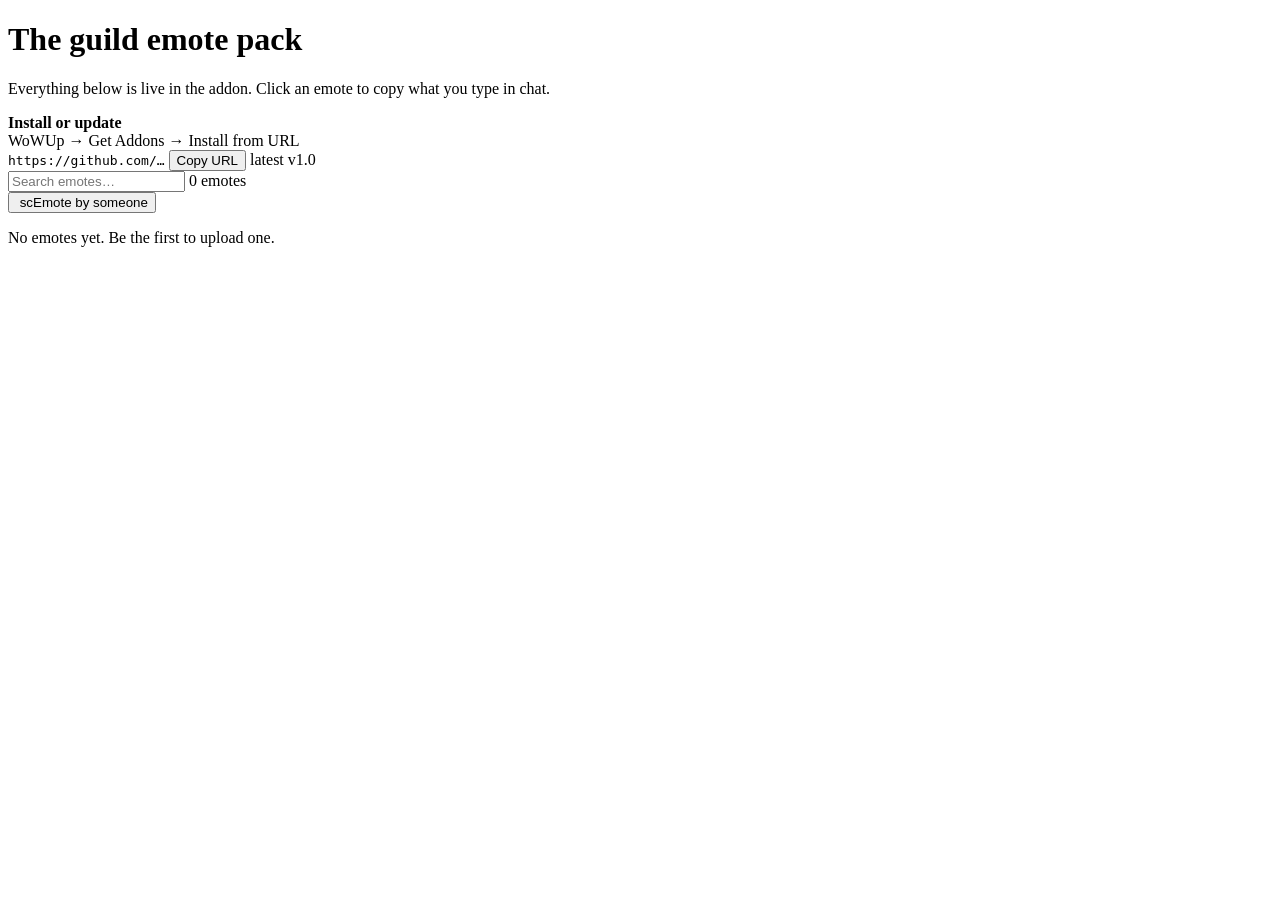
==== server/src/main/resources/templates/browse.html @ a93b149d "Render the pages with Thymeleaf and tidy the app into feature packages The pages were static HTML th" ====
<!doctype html>
<html lang="en" xmlns:th="http://www.thymeleaf.org"
      th:replace="~{layout/base :: page(~{::title}, 'browse', ~{::main}, ~{::scripts})}">
<head>
  <title>Sanity Capped Emotes</title>
</head>
<body>

<main>
  <h1>The guild emote pack</h1>
  <p class="sub">Everything below is live in the addon. Click an emote to copy what you type in chat.</p>

  <div class="card install">
    <div>
      <strong>Install or update</strong><br>
      <span class="muted">WoWUp &rarr; Get Addons &rarr; Install from URL</span>
    </div>
    <code id="repo-url" th:text="${repoUrl}">https://github.com/…</code>
    <button class="ghost" data-copy="#repo-url">Copy URL</button>
    <a class="tag" th:if="${release}" th:href="${release.url()}" target="_blank" rel="noopener"
       th:text="'latest ' + ${release.tag()}">latest v1.0</a>
  </div>

  <div class="toolbar">
    <input type="search" id="search" placeholder="Search emotes…" autocomplete="off"
           aria-label="Search emotes">
    <span class="tag" id="count" th:text="${#lists.size(emotes)} + ' emotes'">0 emotes</span>
  </div>

  <div class="grid" id="grid">
    <button class="emote" type="button" th:each="emote : ${emotes}"
            th:data-name="${emote.name()}" th:data-search="${emote.name() + ' ' + emote.uploader()}"
            th:title="'Click to copy ' + ${emote.name()}">
      <img th:src="${emote.url()}" th:alt="${emote.name()}" loading="lazy">
      <span class="name" th:text="${emote.name()}">scEmote</span>
      <span class="by" th:text="'by ' + ${emote.uploader()} + ' · ' + ${emote.age()}">by someone</span>
    </button>
  </div>

  <p class="empty" th:if="${#lists.isEmpty(emotes)}">
    No emotes yet. Be the first to <a th:href="@{/upload}">upload one</a>.
  </p>
</main>

<th:block th:fragment="scripts">
  <script type="module" th:src="@{/js/browse.js}"></script>
</th:block>

</body>
</html>
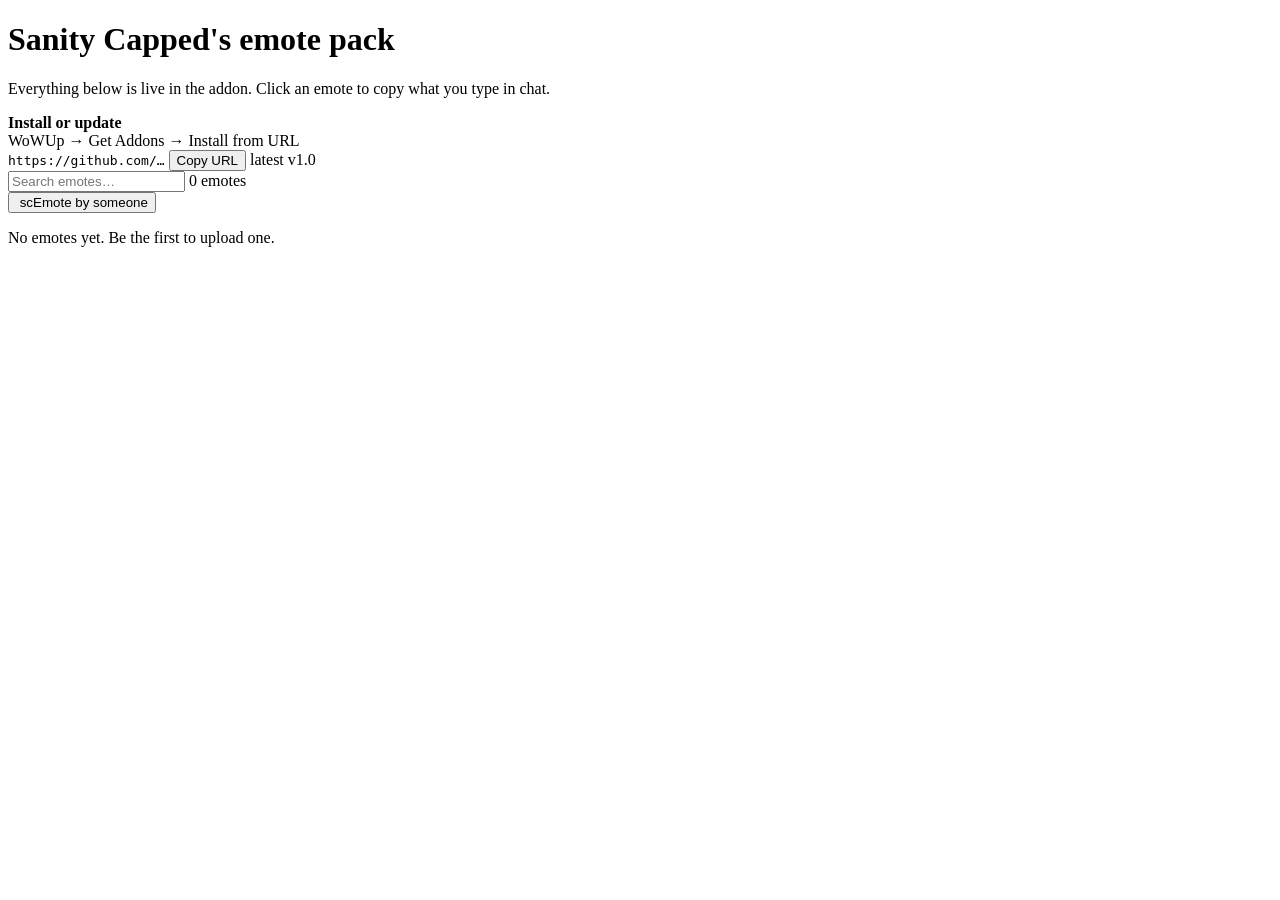
==== commit 52aa09f4: "Small title edit" ====
--- a/server/src/main/resources/templates/browse.html
+++ b/server/src/main/resources/templates/browse.html
@@ -1,49 +1,49 @@
 <!doctype html>
-<html lang="en" xmlns:th="http://www.thymeleaf.org"
-      th:replace="~{layout/base :: page(~{::title}, 'browse', ~{::main}, ~{::scripts})}">
+<html lang="en" th:replace="~{layout/base :: page(~{::title}, 'browse', ~{::main}, ~{::scripts})}"
+      xmlns:th="http://www.thymeleaf.org">
 <head>
-  <title>Sanity Capped Emotes</title>
+    <title>Sanity Capped Emote Pack</title>
 </head>
 <body>
 
 <main>
-  <h1>The guild emote pack</h1>
-  <p class="sub">Everything below is live in the addon. Click an emote to copy what you type in chat.</p>
+    <h1>Sanity Capped's emote pack</h1>
+    <p class="sub">Everything below is live in the addon. Click an emote to copy what you type in chat.</p>
 
-  <div class="card install">
-    <div>
-      <strong>Install or update</strong><br>
-      <span class="muted">WoWUp &rarr; Get Addons &rarr; Install from URL</span>
+    <div class="card install">
+        <div>
+            <strong>Install or update</strong><br>
+            <span class="muted">WoWUp &rarr; Get Addons &rarr; Install from URL</span>
+        </div>
+        <code id="repo-url" th:text="${repoUrl}">https://github.com/…</code>
+        <button class="ghost" data-copy="#repo-url">Copy URL</button>
+        <a class="tag" rel="noopener" target="_blank" th:href="${release.url()}" th:if="${release}"
+           th:text="'latest ' + ${release.tag()}">latest v1.0</a>
     </div>
-    <code id="repo-url" th:text="${repoUrl}">https://github.com/…</code>
-    <button class="ghost" data-copy="#repo-url">Copy URL</button>
-    <a class="tag" th:if="${release}" th:href="${release.url()}" target="_blank" rel="noopener"
-       th:text="'latest ' + ${release.tag()}">latest v1.0</a>
-  </div>
 
-  <div class="toolbar">
-    <input type="search" id="search" placeholder="Search emotes…" autocomplete="off"
-           aria-label="Search emotes">
-    <span class="tag" id="count" th:text="${#lists.size(emotes)} + ' emotes'">0 emotes</span>
-  </div>
+    <div class="toolbar">
+        <input aria-label="Search emotes" autocomplete="off" id="search" placeholder="Search emotes…"
+               type="search">
+        <span class="tag" id="count" th:text="${#lists.size(emotes)} + ' emotes'">0 emotes</span>
+    </div>
 
-  <div class="grid" id="grid">
-    <button class="emote" type="button" th:each="emote : ${emotes}"
-            th:data-name="${emote.name()}" th:data-search="${emote.name() + ' ' + emote.uploader()}"
-            th:title="'Click to copy ' + ${emote.name()}">
-      <img th:src="${emote.url()}" th:alt="${emote.name()}" loading="lazy">
-      <span class="name" th:text="${emote.name()}">scEmote</span>
-      <span class="by" th:text="'by ' + ${emote.uploader()} + ' · ' + ${emote.age()}">by someone</span>
-    </button>
-  </div>
+    <div class="grid" id="grid">
+        <button class="emote" th:data-name="${emote.name()}" th:data-search="${emote.name() + ' ' + emote.uploader()}"
+                th:each="emote : ${emotes}" th:title="'Click to copy ' + ${emote.name()}"
+                type="button">
+            <img loading="lazy" th:alt="${emote.name()}" th:src="${emote.url()}">
+            <span class="name" th:text="${emote.name()}">scEmote</span>
+            <span class="by" th:text="'by ' + ${emote.uploader()} + ' · ' + ${emote.age()}">by someone</span>
+        </button>
+    </div>
 
-  <p class="empty" th:if="${#lists.isEmpty(emotes)}">
-    No emotes yet. Be the first to <a th:href="@{/upload}">upload one</a>.
-  </p>
+    <p class="empty" th:if="${#lists.isEmpty(emotes)}">
+        No emotes yet. Be the first to <a th:href="@{/upload}">upload one</a>.
+    </p>
 </main>
 
 <th:block th:fragment="scripts">
-  <script type="module" th:src="@{/js/browse.js}"></script>
+    <script th:src="@{/js/browse.js}" type="module"></script>
 </th:block>
 
 </body>
